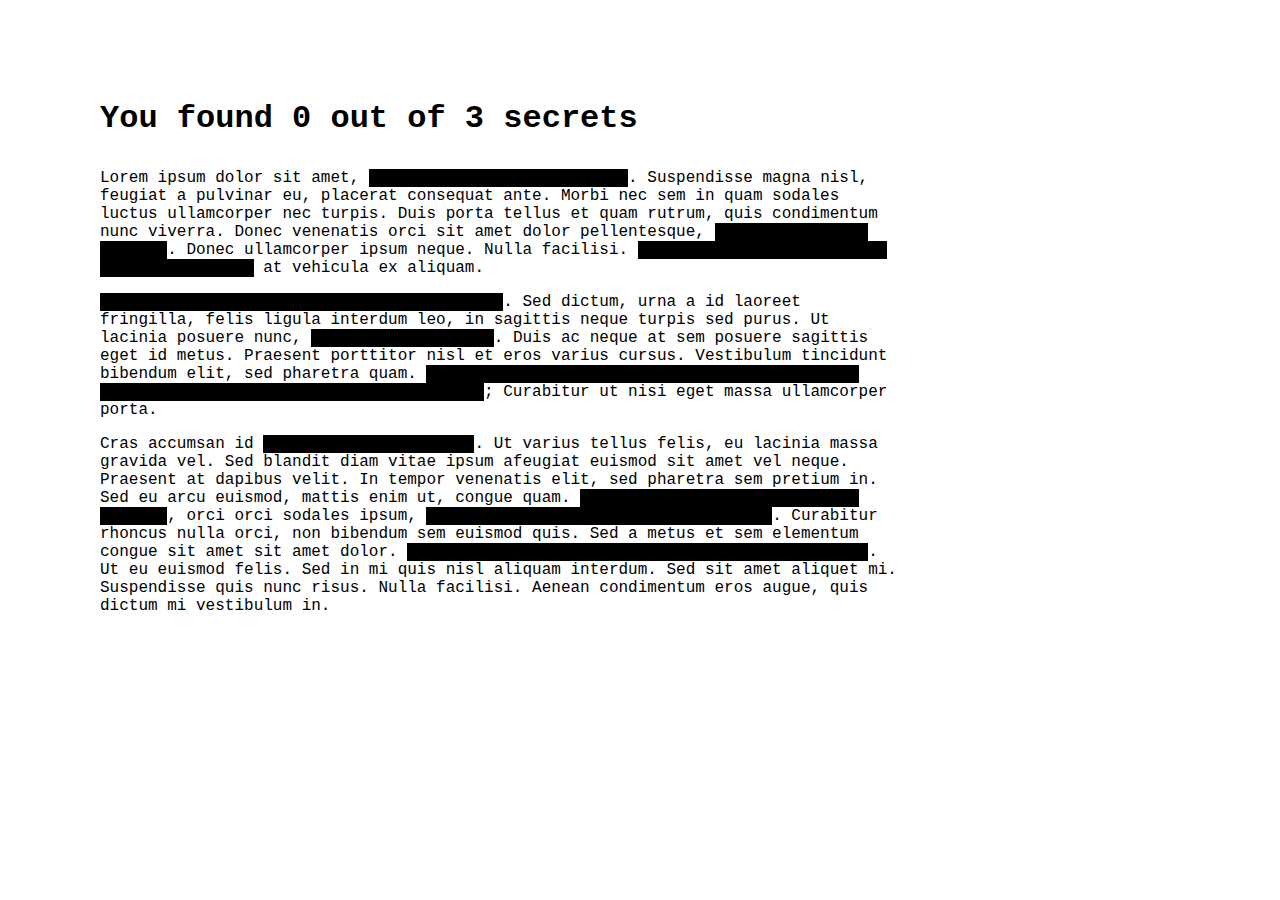
==== assigments/assigment2/index.html @ 7f9bbf0e "A2: done the css,html,parts and added event handlers, added the found class, and remove mouseover ev" ====
<!DOCTYPE html>
<html>
<head>
  <meta charset="utf-8">
  <meta name="viewport" width=device-width, initial-scale=1.0, maximum-scale=1.0, user-scalable=0>

  <!-- CSS stylesheet(s) -->
  <link rel="stylesheet" type="text/css" href="css/style.css" />

  <!-- Libraries -->
  <script
  src="https://code.jquery.com/jquery-3.3.1.min.js"
  integrity="sha256-FgpCb/KJQlLNfOu91ta32o/NMZxltwRo8QtmkMRdAu8="
  crossorigin="anonymous"></script>

  <!-- My script(s) -->
  <script src="js/script.js"></script>
</head>
<h1> <p id='scoreDisplay'> </p></h1>
<body>
  <p>
    Lorem ipsum dolor sit amet, <span class="redacted">consectetur adipiscing elit</span>. Suspendisse magna nisl, feugiat a pulvinar eu, placerat consequat ante. Morbi nec sem in quam sodales luctus ullamcorper nec turpis. Duis porta tellus et quam rutrum, quis condimentum nunc viverra. Donec venenatis orci sit amet dolor pellentesque, <span class="redacted">a elementum orci pretium</span>. Donec ullamcorper ipsum neque. Nulla facilisi. <span class="redacted">Morbi fringilla tellus sed erat vestibulum,</span>  <span class="secret" >at vehicula ex aliquam</span>.
  </p>

  <p>
    <span class="redacted">Ut consectetur cursus elit sit amet dictum</span>. Sed dictum, urna <span class="secret" >a id laoreet fringilla,</span> felis ligula interdum leo, in sagittis neque turpis sed purus. Ut lacinia posuere nunc, <span class="redacted">non vestibulum enim</span>. Duis ac neque at sem posuere sagittis eget id metus. Praesent porttitor nisl et eros varius cursus. Vestibulum tincidunt bibendum elit, sed pharetra quam. <span class="redacted">Vestibulum ante ipsum primis in faucibus orci luctus et ultrices posuere cubilia Curae</span>; Curabitur ut nisi eget massa ullamcorper porta.
  </p>

  <p>
    Cras accumsan id <span class="redacted">mauris et sollicitudin</span>. Ut varius tellus felis, eu lacinia massa gravida vel. Sed blandit diam vitae ipsum <span class="secret" >afeugiat euismod sit amet vel neque. Praesent at dapibus velit. </span>In tempor venenatis elit, sed pharetra sem pretium in. Sed eu arcu euismod, mattis enim ut, congue quam. <span class="redacted">Cras tempor, justo ac pretium egestas</span>, orci orci sodales ipsum, <span class="redacted">id lobortis tortor turpis quis velit</span>. Curabitur rhoncus nulla orci, non bibendum sem euismod quis. Sed a metus et sem elementum congue sit amet sit amet dolor. <span class="redacted">Aliquam bibendum velit id justo gravida suscipit</span>. Ut eu euismod felis. Sed in mi quis nisl aliquam interdum. Sed sit amet aliquet mi. Suspendisse quis nunc risus. Nulla facilisi. Aenean condimentum eros augue, quis dictum mi vestibulum in.
  </p>
</body>

</html>
---- assigments/assigment2/css/style.css ----
/*********************************************

Raving Redactionist CSS.

**********************************************/

/* Just some general syling of the page for aesthetics. Personal choice. */
body {
  font-family: Courier, monospace;
  width: 800px;
  margin-left: 100px;
  margin-top: 100px;
}

/* Redacted elements need to be blanked out */
.redacted {
  background-color: black; /* Black background */
  color: transparent; /* Invisible text so it can't be selected and seen! */
  text-decoration: none; /* Simple text */
}

/* Revealed elements need to be highlighted because it's a disaster! */
.revealed {
  background-color: transparent; /* No background */
  text-decoration: underline; /* underlined! */
  color: red; /* Emergency! */
}

.found {
  background-color: lightblue;
}
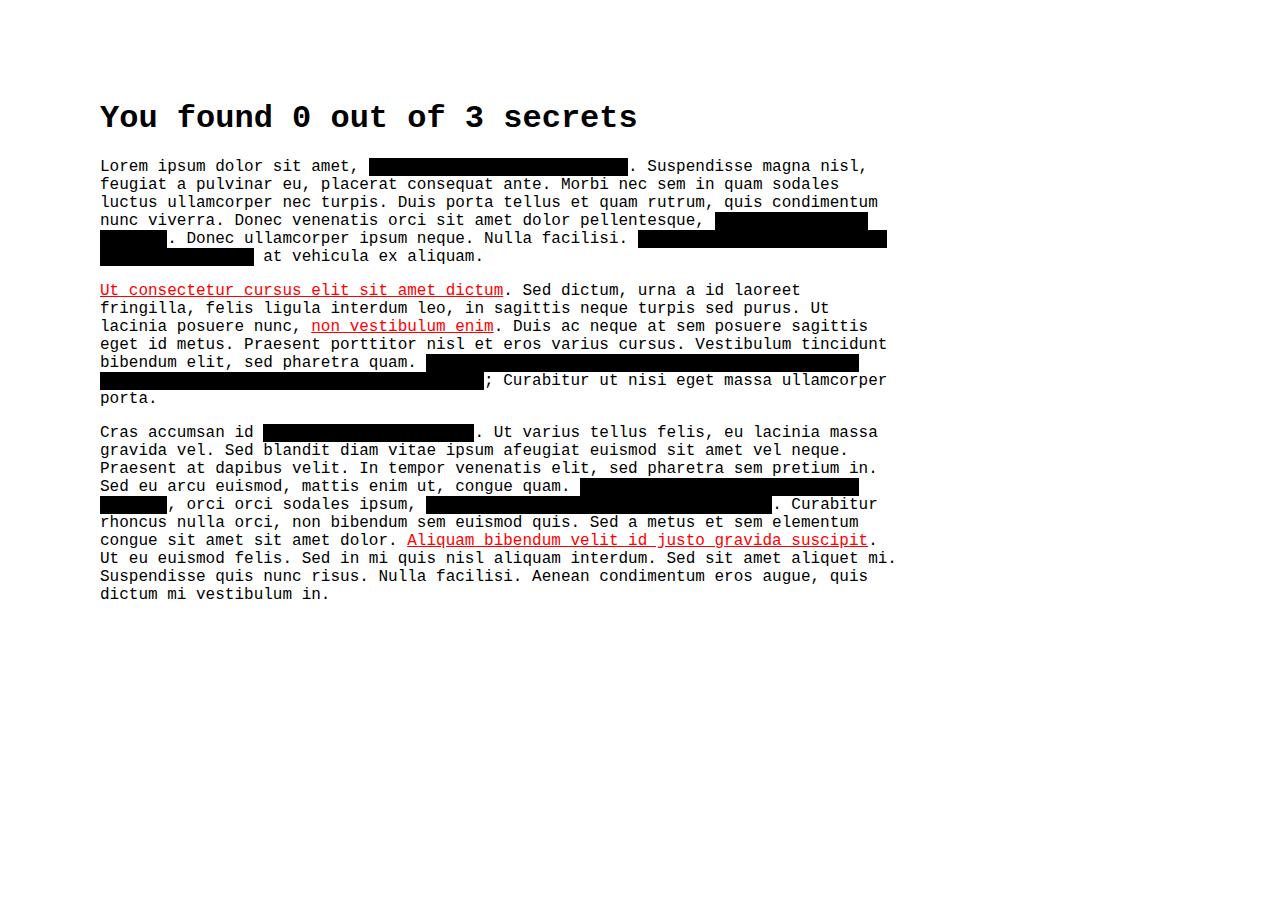
==== commit cb5a7909: "A2: edited the id of text display" ====
--- a/assigments/assigment2/index.html
+++ b/assigments/assigment2/index.html
@@ -16,7 +16,7 @@
   <!-- My script(s) -->
   <script src="js/script.js"></script>
 </head>
-<h1> <p id='scoreDisplay'> </p></h1>
+<h1 id='scoreDisplay'> </h1>
 <body>
   <p>
     Lorem ipsum dolor sit amet, <span class="redacted">consectetur adipiscing elit</span>. Suspendisse magna nisl, feugiat a pulvinar eu, placerat consequat ante. Morbi nec sem in quam sodales luctus ullamcorper nec turpis. Duis porta tellus et quam rutrum, quis condimentum nunc viverra. Donec venenatis orci sit amet dolor pellentesque, <span class="redacted">a elementum orci pretium</span>. Donec ullamcorper ipsum neque. Nulla facilisi. <span class="redacted">Morbi fringilla tellus sed erat vestibulum,</span>  <span class="secret" >at vehicula ex aliquam</span>.
